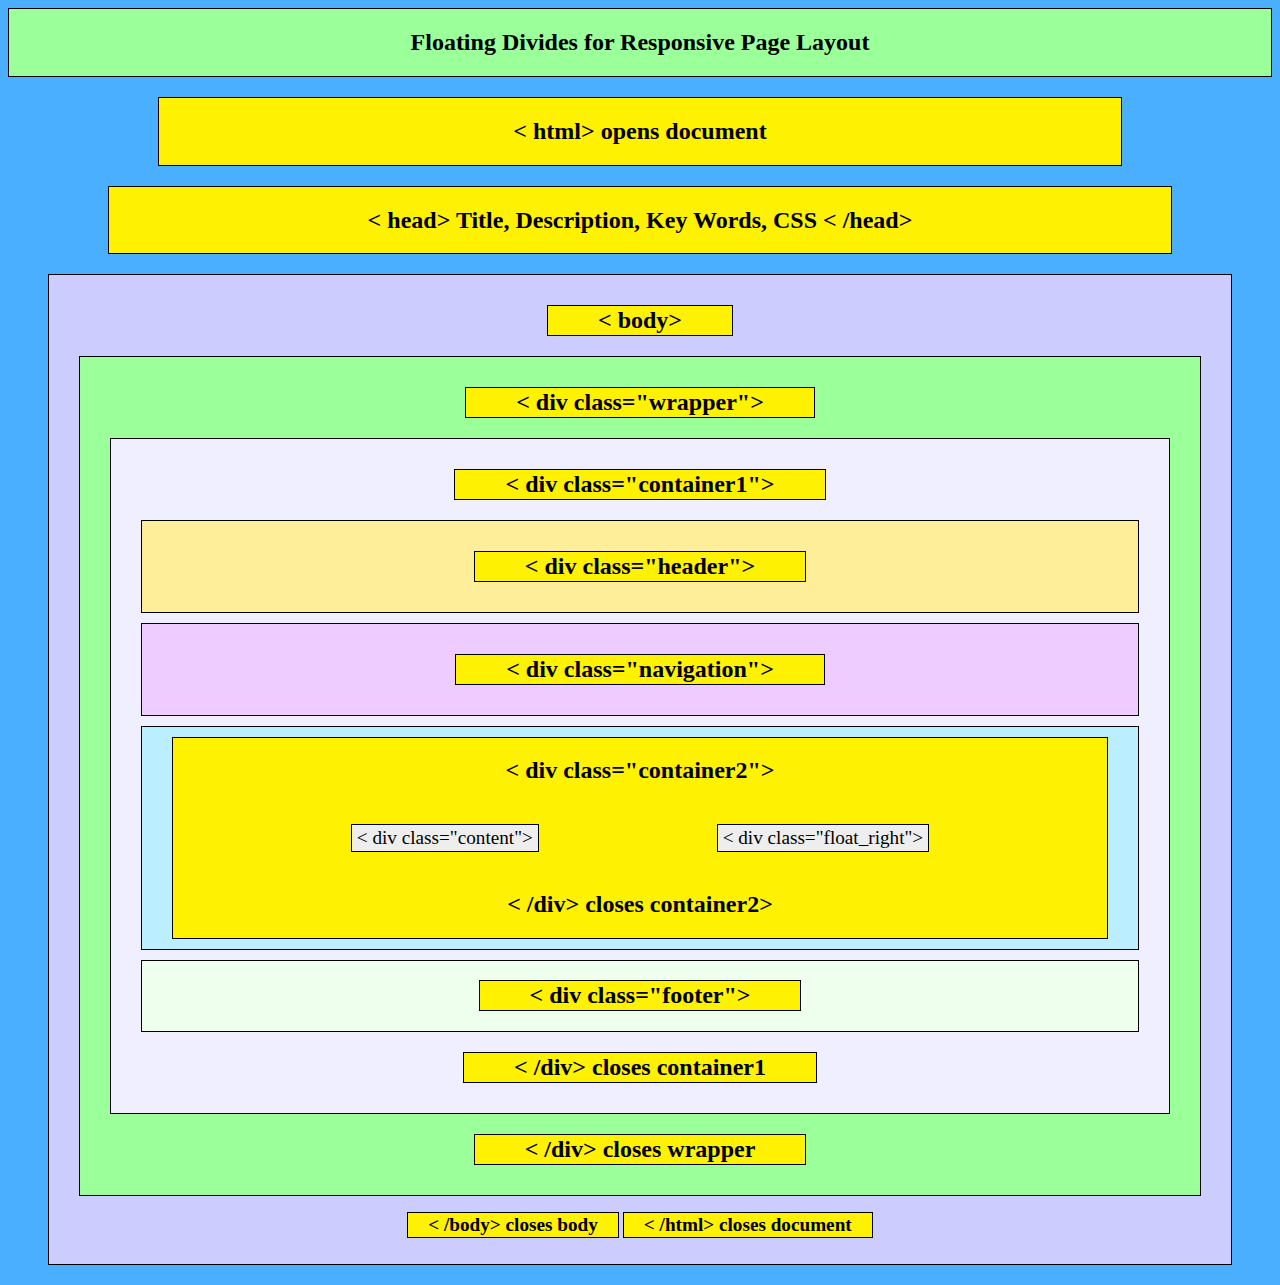
==== 20-02-2022/index.html @ 6b50f8b4 "20 jan test submitted" ====
<!DOCTYPE html>
<html lang="en">

<head>
    <meta charset="UTF-8">
    <meta http-equiv="X-UA-Compatible" content="IE=edge">
    <meta name="viewport" content="width=device-width, initial-scale=1.0">
    <title>Page Layout</title>
    <link rel="stylesheet" href="./index.css">
</head>

<body>


    <!-- head1 head2 and head3 are reffered to top 3 rows of the page -->


    <div class="head1">
        <h2 class="">Floating Divides for Responsive Page Layout</h2>
    </div>
    <div class="head2">
        <h2 class="">
            < html> opens document
        </h2>
    </div>
    <div class="head3">
        <h2 class="">
            < head> Title, Description, Key Words, CSS < /head>
        </h2>
    </div>


    <!-- Main div starts from here -->


    <div class="div_1">
        <h2 class="heading">
            < body>
        </h2>


        <!-- child div of div_1 -->


        <div class="div2 div">
            <h2 class="heading">
                < div class="wrapper">
            </h2>


            <!-- child div of div_2 -->


            <div class="div3 div">
                <h2 class="heading">
                    < div class="container1">
                </h2>


                <!-- child div of div_3 -->


                <div class="div4 div">
                    <h2 class="heading">
                        < div class="header">
                    </h2>
                </div>


                <!-- child div of div_3 -->


                <div class="div5 div">
                    <h2 class="heading">
                        < div class="navigation">
                    </h2>
                </div>


                <!-- child div of div_3 -->


                <div class="div6 div">


                    <!-- child div of div6 -->


                    <div class="div7 div">
                        <h2 class="heading2">
                            < div class="container2">
                        </h2>
                        <div>


                            <!-- child div of div_6 -->


                            <div style="display: flex; justify-content: space-evenly; flex-wrap: wrap;">
                                <p class="heading3">
                                    < div class="content">
                                </p>
                                <p class="heading3">
                                    < div class="float_right">
                                </p>
                            </div>
                        </div>
                        <h2 class="heading2">
                            < /div> closes container2>
                        </h2>
                    </div>
                </div>


                <!-- child of div3 -->


                <div class="div8 div">
                    <h2 class="heading">
                        < div class="footer">
                    </h2>
                </div>
                <h2 class="heading">
                    < /div> closes container1
                </h2>
            </div>
            <h2 class="heading">
                < /div> closes wrapper
            </h2>
        </div>
        <h2 class="heading3" style="background-color:rgb(254,241,2) ; padding: 1px 20px;">
            < /body> closes body
        </h2>
        <h2 class="heading3" style="background-color:rgb(254,241,2) ; padding: 1px 20px;">
            < /html> closes document
        </h2>
    </div>
</body>

</html>
---- 20-02-2022/index.css ----
body{
    background-color: rgb(74, 175, 255);
}
.head1{
    display:flex;
    justify-content: space-evenly;background-color: rgb(155,255,154);
    border: 1px solid black;
}
.head2{background-color: rgb(254,241,2);
    margin: 20px 150px;
    display:flex;
    justify-content: space-evenly;  
    border: 1px solid black;
}
.head3{
    background-color: rgb(254,241,2);
    margin: 20px 100px;
    display:flex;
    justify-content: space-evenly; 
    border: 1px solid black;
}
 
.div{
    padding: 10px 30px;
    border: 1px solid black;
}
.heading{
    background-color: rgb(254,241,2);
    padding: 1px 50px;
    display: inline-block;  
    border: 1px solid black; 
}
.heading3{
    background-color: rgb(238,238,238);
    display: inline-block;
    padding: 2px 5px;
    border: 1px solid black;
    font-size: larger;
}
.div_1{
    background-color: rgb(204,205,254);
    margin: 20px 40px;
   text-align: center;
    border: 1px solid black;
    padding: 10px 30px;
}
.div2{
    background-color: rgb(155,255,154); 
}
.div3{
    background-color: rgb(240,239,255);   
}
.div4{
    background-color: rgb(254,238,153);
}
.div5{
    background-color: rgb(238,204,255);
    margin-top: 10px;
}
.div6{
    background-color: rgb(187,238,255);
    margin-top: 10px;
}
.div7{
background-color: rgb(254,241,2);
padding: 0px;
}
.div8{
    background-color:rgb(238,255,237) ;
    margin-top: 10px;
    padding: 0px;
}
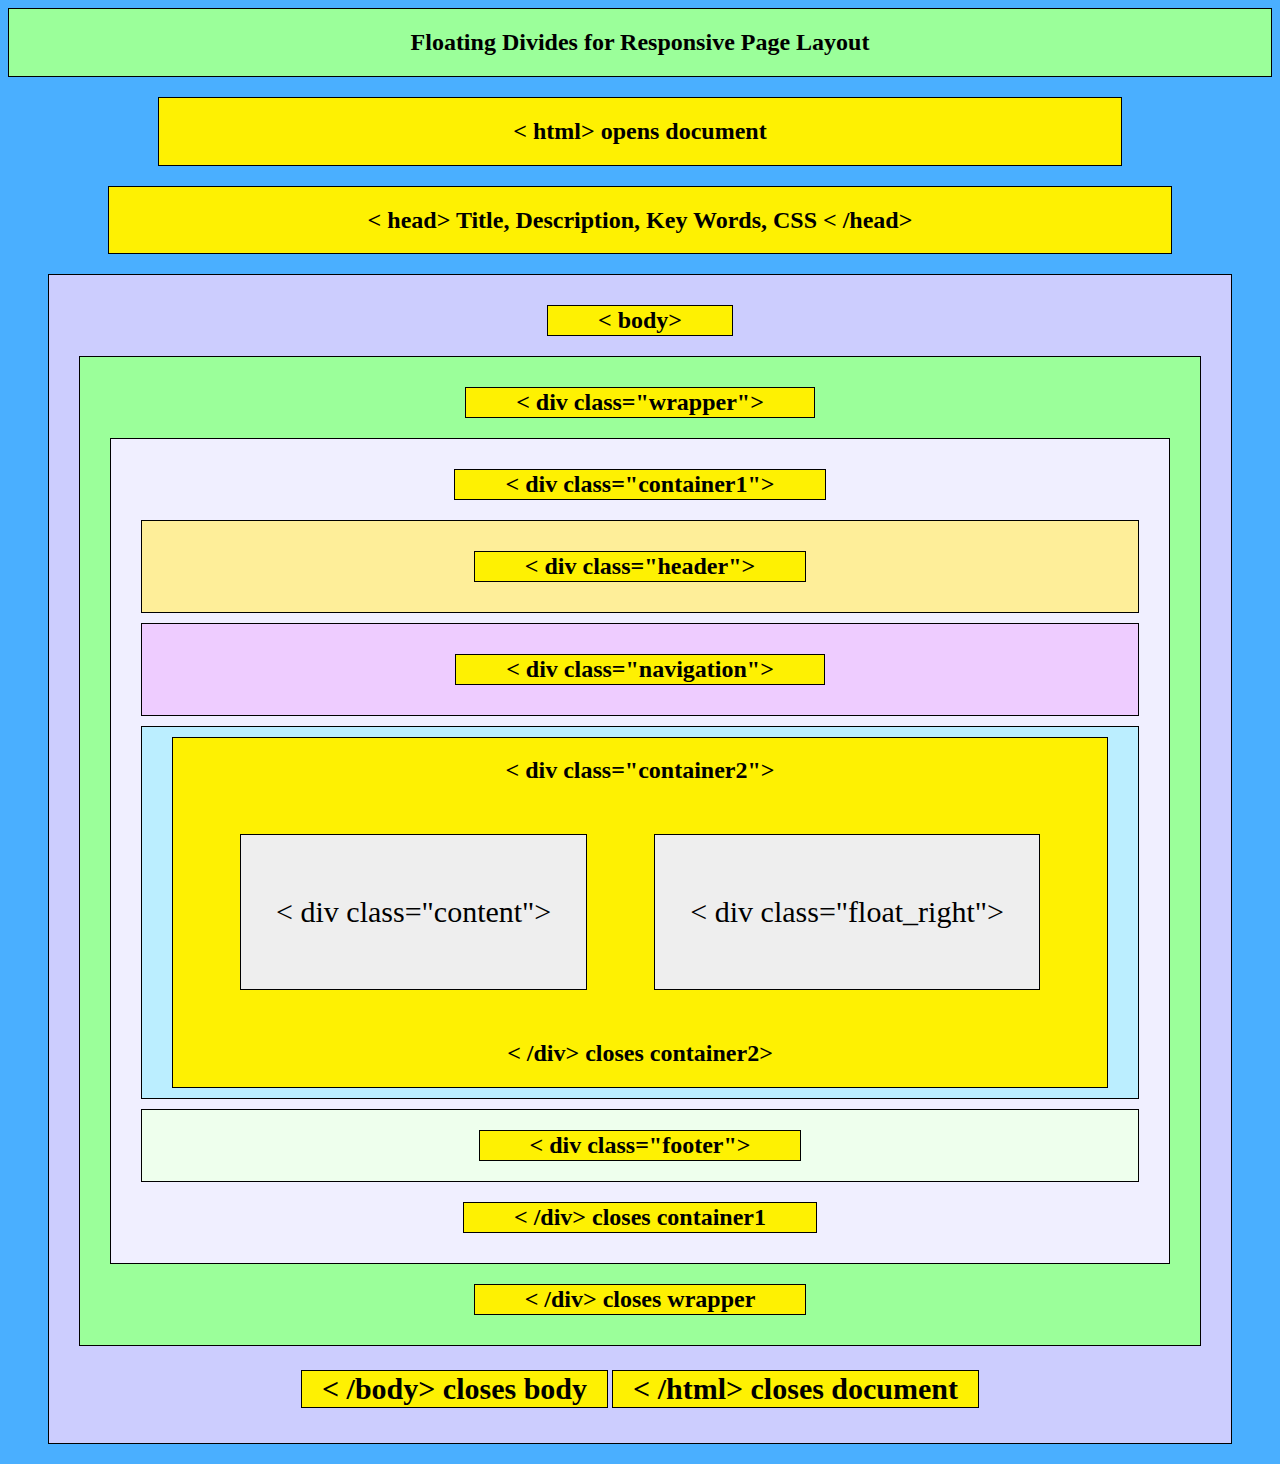
==== commit 26c602db: "hosted link updated" ====
--- a/20-02-2022/index.html
+++ b/20-02-2022/index.html
@@ -97,10 +97,10 @@
 
 
                             <div style="display: flex; justify-content: space-evenly; flex-wrap: wrap;">
-                                <p class="heading3">
+                                <p class="heading3" style="display: flex;">
                                     < div class="content">
                                 </p>
-                                <p class="heading3">
+                                <p class="heading3" style="display: flex;">
                                     < div class="float_right">
                                 </p>
                             </div>
--- a/20-02-2022/index.css
+++ b/20-02-2022/index.css
@@ -33,9 +33,9 @@
 .heading3{
     background-color: rgb(238,238,238);
     display: inline-block;
-    padding: 2px 5px;
+    padding: 60px 35px;
     border: 1px solid black;
-    font-size: larger;
+    font-size: 30px;
 }
 .div_1{
     background-color: rgb(204,205,254);
